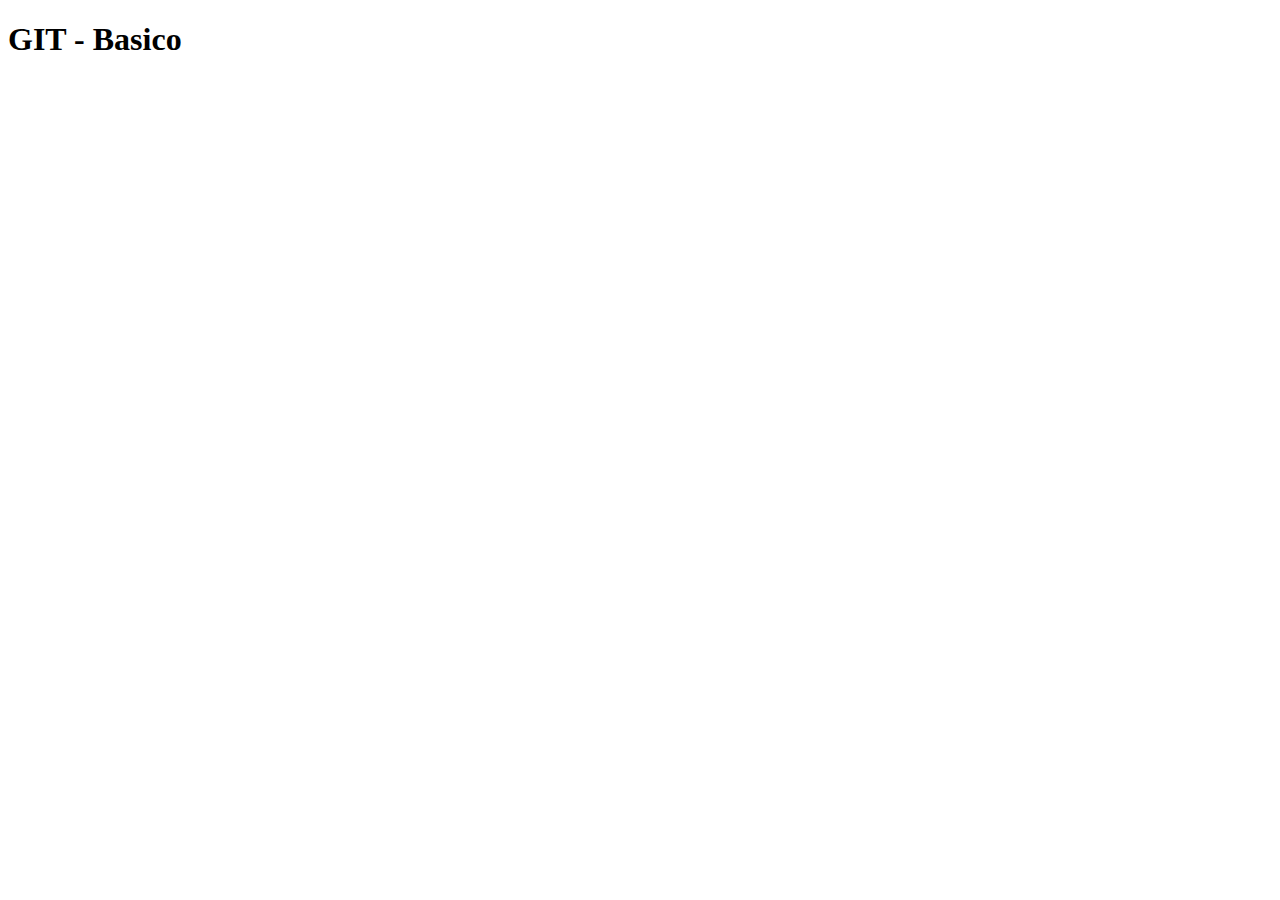
==== clase git/index.html @ 32338779 "guarad cambios" ====
<!DOCTYPE html>
<html lang="en">
    <head>
        <meta charset="UTF-8">
        <meta http-equiv="X-UA-Compatible" content="IE=edge">
        <meta name="viewport" content="width=device-width, initial-scale=1.0">
        <link rel="stylesheet" href="style.css">
    <title>Document</title>
    </head>
    <body>
    <h1>GIT - Basico</h1>
    </body>
</html>
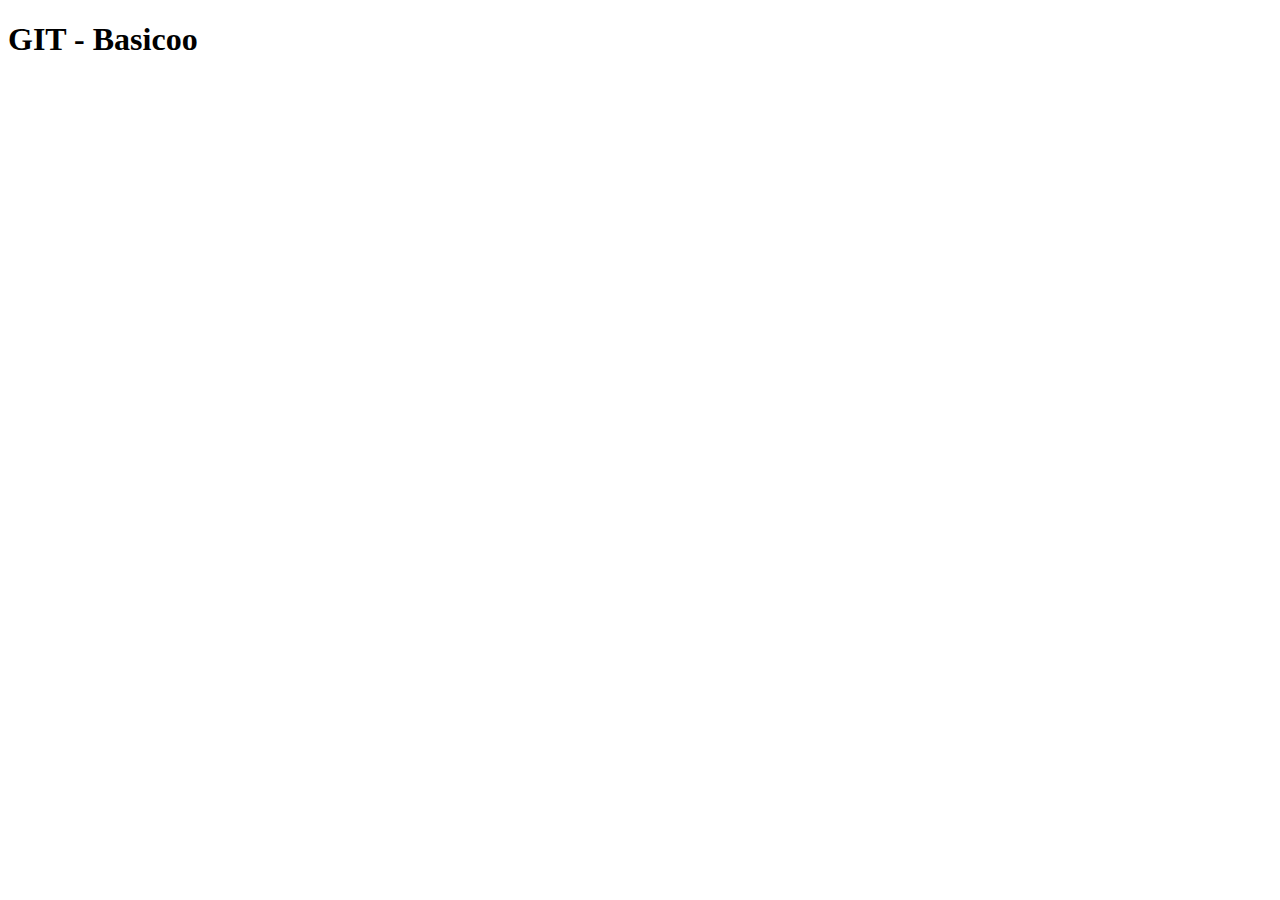
==== commit 31654888: "guardar cambios" ====
--- a/clase git/index.html
+++ b/clase git/index.html
@@ -8,6 +8,6 @@
     <title>Document</title>
     </head>
     <body>
-    <h1>GIT - Basico</h1>
+    <h1>GIT - Basicoo</h1>
     </body>
 </html>